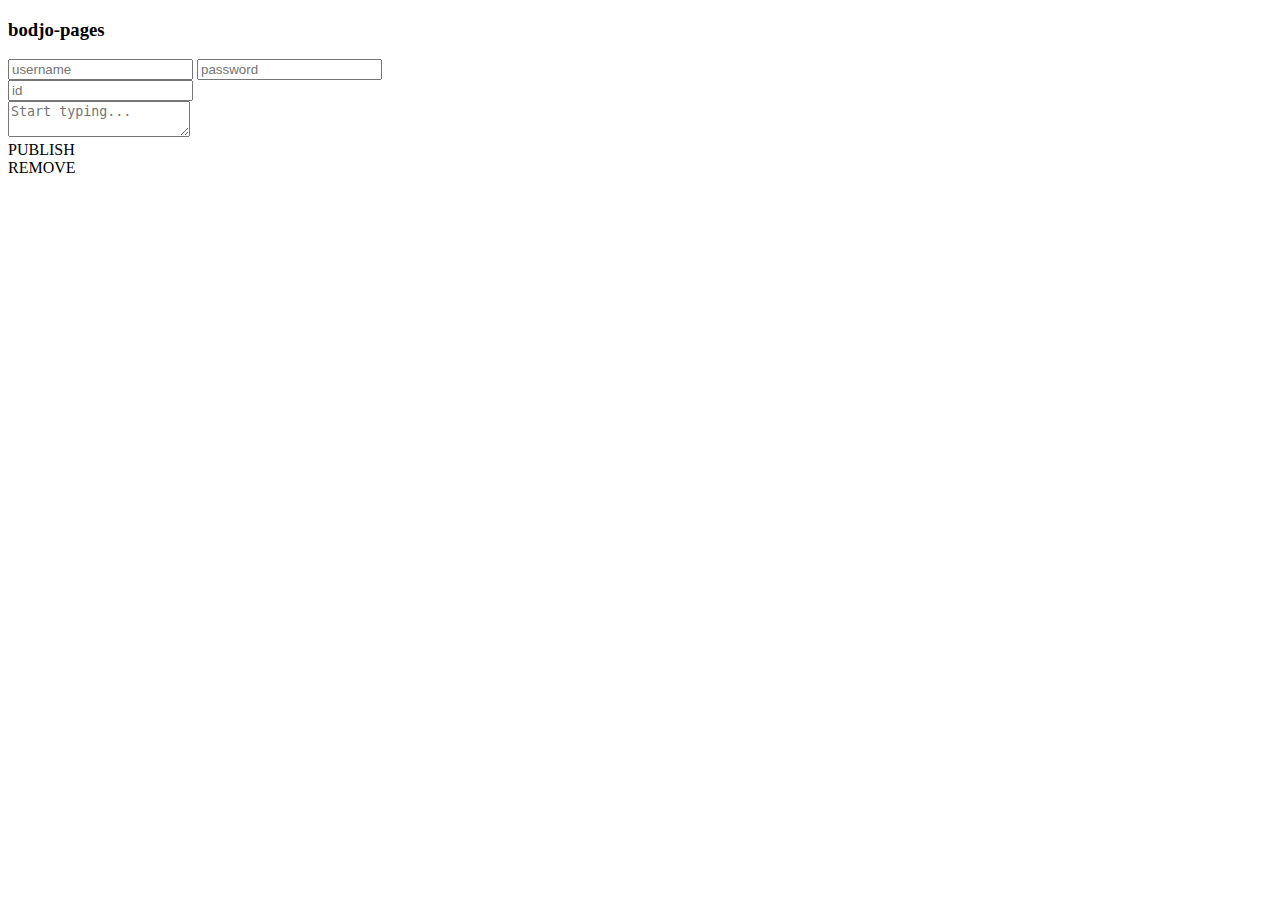
==== index.html @ 7e247cfa "removed absolute pathes" ====
<!DOCTYPE html>
<html>
<head>
	<meta charset="utf-8">
	<meta name="viewport" content="width=device-width, initial-scale=1">
	<link rel="shortcut icon" type="image/png" href="favicon.png">
	<link rel="shortcut icon" type="image/x-icon" href="favicon.ico">
	<title>bodjo/pages</title>
	<link rel="stylesheet" type="text/css" href="styles.css">
	<link rel="stylesheet" type="text/css" href="page.css">
	<link href="https://fonts.googleapis.com/css?family=Roboto+Mono:400,700|Roboto:100,300,400,700|Source+Code+Pro:400,700&display=swap&subset=cyrillic" rel="stylesheet">
</head>
<body>
	<div id="bar">
		<div id="title">
			<h3>bodjo-pages</h3>
		</div>
		<div id="auth">
			<input type="text" placeholder="username" id="username">
			<input type="password" placeholder="password" id="password">
		</div>
	</div>
	<div id="main">
		<div id="editor">
			<input placeholder="id" id='page-id'>
			<div id="box">
				<div id="workspace">
					<textarea placeholder="Start typing..."></textarea>
					<div id="count"></div>
				</div>
				<div id="preview" class="bodjo-page"></div>
			</div>
			<div class='btn' id="submit">PUBLISH</div>
			<div class='btn' id="remove">REMOVE</div>
		</div>
	</div>
	<script type="text/javascript" src="btn.js"></script>
	<script type="text/javascript" src="editor.js"></script>
</body>
</html>
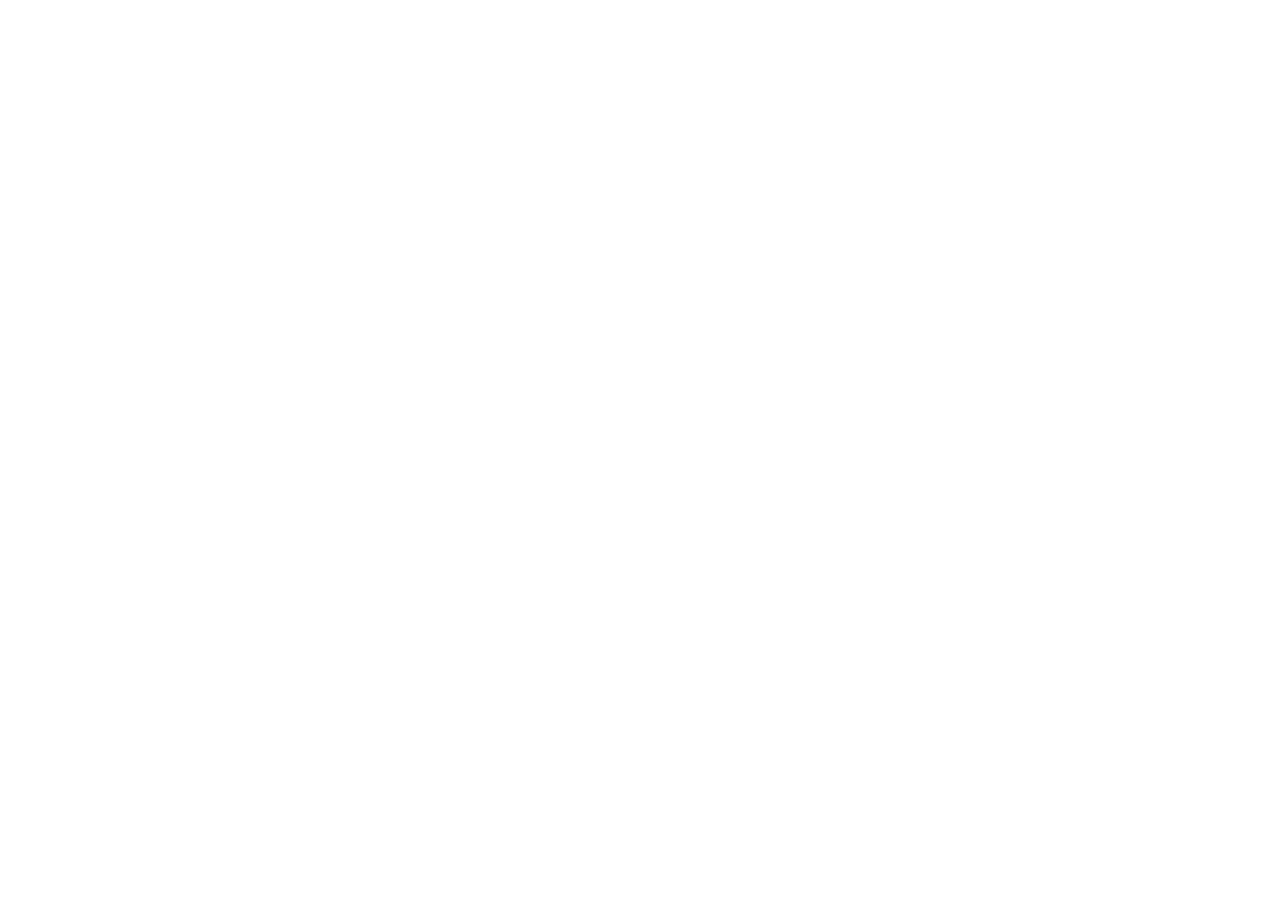
==== commit fc74f69d: "added ability to view page (editor moved to /editor/)" ====
--- a/index.html
+++ b/index.html
@@ -3,38 +3,27 @@
 <head>
 	<meta charset="utf-8">
 	<meta name="viewport" content="width=device-width, initial-scale=1">
-	<link rel="shortcut icon" type="image/png" href="favicon.png">
-	<link rel="shortcut icon" type="image/x-icon" href="favicon.ico">
-	<title>bodjo/pages</title>
-	<link rel="stylesheet" type="text/css" href="styles.css">
-	<link rel="stylesheet" type="text/css" href="page.css">
-	<link href="https://fonts.googleapis.com/css?family=Roboto+Mono:400,700|Roboto:100,300,400,700|Source+Code+Pro:400,700&display=swap&subset=cyrillic" rel="stylesheet">
+	<link rel="shortcut icon" type="image/png" href="/favicon.png">
+	<link rel="shortcut icon" type="image/x-icon" href="/favicon.ico">
+	<title>bodjo-pages</title>
 </head>
 <body>
-	<div id="bar">
-		<div id="title">
-			<h3>bodjo-pages</h3>
-		</div>
-		<div id="auth">
-			<input type="text" placeholder="username" id="username">
-			<input type="password" placeholder="password" id="password">
-		</div>
-	</div>
-	<div id="main">
-		<div id="editor">
-			<input placeholder="id" id='page-id'>
-			<div id="box">
-				<div id="workspace">
-					<textarea placeholder="Start typing..."></textarea>
-					<div id="count"></div>
-				</div>
-				<div id="preview" class="bodjo-page"></div>
-			</div>
-			<div class='btn' id="submit">PUBLISH</div>
-			<div class='btn' id="remove">REMOVE</div>
-		</div>
-	</div>
-	<script type="text/javascript" src="btn.js"></script>
-	<script type="text/javascript" src="editor.js"></script>
+	<div id="main" class='bodjo-page' style="width: 80%; margin: 2% auto;"></div>
+	<script type="text/javascript" src='bodjo-page-loader.js'></script>
+	<script type="text/javascript">
+		let main = document.querySelector('#main');
+		function load() {
+			main.innerHTML = '';
+
+			let hash = window.location.hash;
+			if (hash[0] === '#')
+				hash = hash.substring(1);
+			if (hash === '')
+				hash = 'main.default.ru'
+			loadBodjoPage(hash, main);
+		}
+		window.addEventListener('hashchange', load);
+		load();
+	</script>
 </body>
 </html>